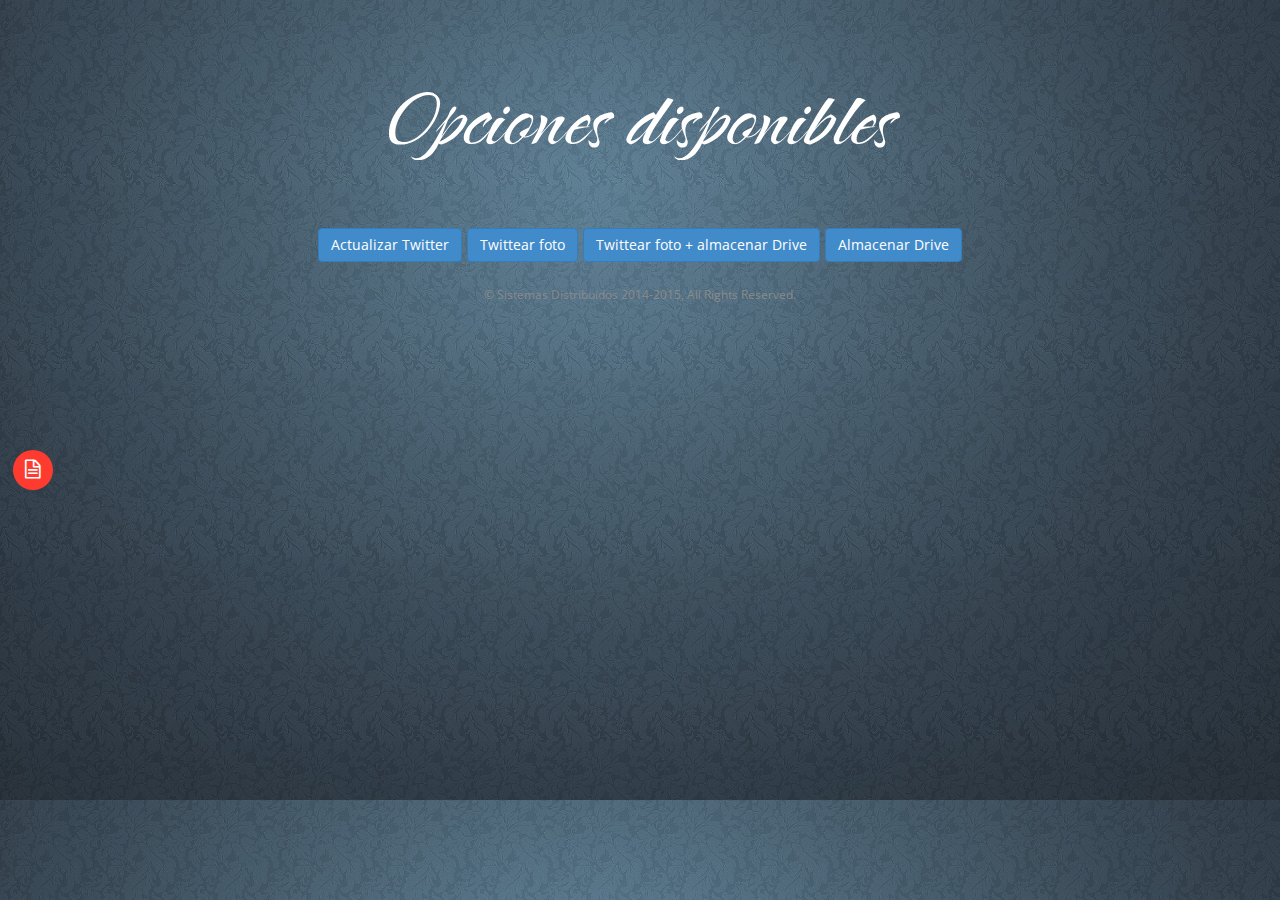
==== templates/index.html @ 6d769cfe "Primera subida" ====
<!DOCTYPE html>
<html lang="en">

<head>
    <meta charset="UTF-8">
    <meta http-equiv="X-UA-Compatible" content="IE=edge,chrome=1">
	<title>Sistemas Distribuidos 2014-2015</title>
	
    <link name="author" href="humans.txt" />
    <meta name="description" content="New Year, New Year Template, Music template, Melody Template, Coming soon, Bootstrap, Bootstrap 3.0, Free Coming Soon, free coming soon, free template, coming soon template, Html template, html template">
	<meta name="viewport" content="width=device-width, minimum-scale=1.0, maximum-scale=1.0" />
	<!-- CSS start here -->


	<link rel="stylesheet" type="text/css" href="../static/css/bootstrap.min.css" media="screen">
	<link rel="stylesheet" type="text/css" href="../static/css/styles.css" />
	<link rel="stylesheet" type="text/css" href="../static/css/font-awesome.css">
	<link rel="stylesheet" type="text/css" href="../static/css/animate.css" />

	<!-- CSS end here -->
	<!-- Google fonts start here -->
	<link href='http://fonts.googleapis.com/css?family=Open+Sans' rel='stylesheet' type='text/css'>
	<link href='http://fonts.googleapis.com/css?family=Roboto:300' rel='stylesheet' type='text/css'>
	<!-- Google fonts end here -->
</head>
<body >
  
<!-- About Icon start here -->
	<div class="about-us"> 
		<a href="inicio" class="fa fa-file-text-o tool-tip" data-toggle="modal" data-target=".bs-example-modal-lg" data-placement="right" title="About"></a>
	</div>
<!-- About Icon end here -->	

	<!-- Main container start here -->
	<section class="container main-wrapper">
		<!-- Logo start here -->
		<section id="logo" class="fade-down">
			<a class="logo" href="#">Opciones disponibles</a>
		</section>
		<!-- Logo end here -->

		<!-- Newsletter start here -->
		<section align="center">
			<div>
				<a href="twittersta"><button type="button" class="btn btn-primary">Actualizar Twitter</button></a>
				<a href="twitterimg"><button type="button" class="btn btn-primary">Twittear foto</button></a>
				<a href="twitterdrive"><button type="button" class="btn btn-primary">Twittear foto + almacenar Drive</button></a>
				<a href="drive"><button type="button" class="btn btn-primary">Almacenar Drive</button></a>
			</div>
		</section>
		<br>
		<!-- Social icons end here -->
		<!-- Footer start here -->
		<footer class="fade-down">        
			<p class="footer-text">&copy; Sistemas Distribuidos 2014-2015, All Rights Reserved.</p>
		</footer>
		<!-- Footer end here -->
	</section>
<!-- About start here -->
  <div class="modal fade bs-example-modal-lg" role="dialog" aria-hidden="true" data-keyboard="true" data-backdrop="static" tabindex="-1">
    <a href="#" class="fa fa-times cls-pop" data-dismiss="modal"></a>
    <div class="modal-dialog modal-lg clearfix">
      <div class="modal-content pop-up">
        <h3>Información</h3>
        <div class="clearfix">
        <div>
          <p>Un proyecto to reshulon</p>
          
        </div>
      </div> 
      </div>
    </div>
  </div>
<!-- About end here -->

		<!-- Main container start here -->
		<!-- Javascript framework and plugins start here -->
		<script type="text/javascript" src="../static/js/jquery.js"></script> 
		<script type="text/javascript" src="../static/js/bootstrap.min.js"></script> 
		<script src="../static/js/jquery.validate.min.js"></script>
		<script src="../static/js/modernizr.js"></script> 
		<script type="text/javascript" src="../static/js/appear.js"></script> 		
		<script src="../static/js/jquery.knob.js"></script>
        <script type="text/javascript" src="../static/js/jquery.lwtCountdown-1.0.js"></script>  
		<script src="../static/js/jquery.ccountdown.js"></script>
        <script type="text/javascript" src="../static/js/cufon-yui.js"></script>
		<script type="text/javascript" src="../static/js/CaramelNuggets_400.font.js"></script>       
        <script type="text/javascript">
            Cufon.replace('a.logo', {fontFamily: 'CaramelNuggets'});            
        </script>
		<script src="../static/js/init.js"></script>
    
<!-- Javascript framework and plugins end here -->
</body>
</html>
---- static/css/styles.css ----
/* Preloader */

#preloader {
    position: fixed;
    top: 0;
    left: 0;
    right: 0;
    bottom: 0;
    background-color: #f2f3f7;
    /* change if the mask should have another color then white */
    z-index: 9999999;
    /* makes sure it stays on top */
}
#status {
    width: 200px;
    height: 200px;
    position: absolute;
    left: 50%;
    /* centers the loading animation horizontally one the screen */
    top: 50%;
    /* centers the loading animation vertically one the screen */
    background-image: url(../img/status.gif);
    /* path to your loading animation */
    background-repeat: no-repeat;
    background-position: center;
    margin: -100px 0 0 -100px;
    /* is width and height divided by two */
}
body {
    font-family: 'Open Sans', sans-serif;
    color: #8a8b8b;
    font-size: 18px;
    line-height: 22px;
    background-color: rgba(53, 10, 4, .5);
	background-image:url(../img/bg.jpg);
	background-size: cover;
	background-repeat:repeat;
    font-weight: normal;
	
}

.bg-overlay {
    background: url("../img/bg-overlay.png") repeat scroll 0 0 rgba(0, 0, 0, 0);
    height: 100%;
    left: 0;
    position: fixed;
    top: 0;
    width: 100%;
    z-index: 0;
}


body.yellow {
    background-color: #ffcc00;
}
body.green {
    background-color: #aaee06;
}
body.blue {
    background-color: #00d2ff;
}
h1,
h2,
h3,
h4,
h5,
h6 {
    margin: 0;
    padding: 0;
}
.homepage #logo {
    margin: 0 0 26px 0;
}
.home {
    background: #e6e9ed url(../img/bg-body.png) left top repeat-x;
}
.main-wrapper {
    padding: 60px 20px 0 20px;
    margin: 0 auto;
}
/*Logo Start Here*/

a.logo{	
	margin: 0 auto 30px auto;
	text-shadow: 1px 1px 7px #3e3935;
	filter: dropshadow(color=#3e3935, offx=1, offy=1);
	font-size: 100px;
	color: #fff;
	display: block;
	text-align: center;
}

#logo {
    text-align: center;
    margin: 0 0 30px 0;
    padding: 0;
}
#logo a {
    display: inline-block;
    padding: 4px;
}
/*Logo End Here*/

/*Slogan start here*/

.slogan {
    margin-bottom: 76px;
    text-align: center;
}
.slogan h1 {
    color: #fff;
}
.slogan p {
    margin: 10px 0;
    padding: 0;
    color: #3e3d3d;
}
/*SLogan end here*/

/*Countdown start here*/

.count-down {
    margin: 0 0 85px 0;
    padding: 0;
    font-family: 'Roboto', sans-serif;
    text-align: center;
    height: 240px;
    height: auto;
}
.count-down li {
    margin: 0;
    padding: 0;
    list-style: none;
    font-size: 28px;
    display: inline-block;
    min-height: 250px;
}
.count-down li div {
    margin: 0 !important;
    padding: 0;
}
.count-down li input {
    font-family: 'Roboto', sans-serif !important;
    font-size: 88px!important;    
    width: 154px!important;
    height: 98px!important;
    margin: 70px 0 0 -210px !important;
    font-weight: normal!important;
}
#days-title,
#hours-title,
#mins-title,
#secs-title {
    display: block;   
    text-transform: uppercase;
    margin-top: -94px;
    font-size: 24px;
    position: relative;
    z-index: 9 !important;
}
/*Countdown end here*/

/*Newsletter subscribe start here*/

.email-ico i {
    font-size: 36px;
    line-height: 72px;
}

.contact-form .form-group {
    position: relative;
    width: 100%;
    margin-bottom: 4px !important;
}
.contact-form {
    color: #8C8C8C;
    float: none;
    margin: 0 auto 60px auto;
}

.contact-form input {
    background-color: #ffffff;
    border: none;
    height: 60px;
    width: 100%;
    padding: 0 22% 0 70px;
    -webkit-border-radius: 4px;
    -moz-border-radius: 4px;
    border-radius: 4px;
}
.contact-form .error:focus,
.contact-form .error {
    border: 1px solid #ff0000;
}
.contact-form label.error {
    color: #fff;
    font-size: 14px;
    line-height: 18px;
    font-weight: normal;
    position: absolute;
    right: 0;
    text-transform: none;
    top: -28px;
    border: none;
    background-color: #FF0000;
    padding: 4px;
    -webkit-border-radius: 4px;
    -moz-border-radius: 4px;
    border-radius: 4px;
}
.contact-form .email-ico {
    position: absolute;
    top: -6px;
    left: 12px;
    font-size: 24px;
}
.contact-form .btn-submit {
    position: absolute;
    top: 10px;
    right: 12px;
    font-size: 20px;
    border: none;
    background-color: #ff382e;
    -webkit-border-radius: 4px;
    -moz-border-radius: 4px;
    border-radius: 4px;
    font-size: 20px;
    color: #ffffff;
    line-height: 22px;
    font-family: 'Roboto', sans-serif;
    width: 90px;
    height: 40px;
    font-weight: bold;
    line-height: 24px;
}
.form-respond .content-message {
    border-radius: 4px;
    margin: 0 0 50px;
    padding: 30px;
}
.form-respond .success {
    color: #fff;
    background-color: green;
}
.form-respond .content-message {
    border-radius: 4px;
    margin: 0 0 50px;
    padding: 4px 8px;
    color: #fff;
    background-color: #FF0000;
}
.form-respond .content-message h2,
.form-respond .content-message p {
    display: inline;
    font-size: 15px;
}
/*Newsletter subscribe end here*/

/*Social Links start here*/

.connect-us {
    margin: 0 0 28px 0;
    padding: 0;
    text-align: center;
}
.connect-us li {
    display: inline-block;
    font-size: 28px;
}
.connect-us li a {
    display: block;
    margin: 10px;
    width: 40px;
    height: 40px;
    line-height: 36px;
    color: #fff;
}
.connect-us li a.fb:hover {
    color: #507cbe;
}
.connect-us li a.twitter:hover {
    color: #62cdf2;
}
.connect-us li a.gplus:hover {
    color: #ec5d48;
}
.connect-us li a.linkedin:hover {
    color: #1e88c9;
}
.connect-us li a.ytube:hover {
    color: #e64c38;
}
.connect-us li a.dribbble:hover {
    color: #d34e95;
}
.connect-us li a.pinterest:hover {
    color: #e94546;
}
/*Social Links end here*/

/*Footer start here*/

footer {
    text-align: center;
    font-size: 16px;
}
.footer-text{
	font-size: 12px;
}
footer a {
    color: #8a8b8b;
    text-decoration: underline;
}
footer a:hover {
    text-decoration: none;
    color: #8a8b8b;
}
/*Footer start here*/

/*About/Contact css start here*/

.about-us a {
    position: absolute;
    top: 50%;
    height: 40px;
    width: 40px;
    background-color: #ff3b30;
    border-radius: 50%;
    color: #ffffff;
    text-align: center;
    line-height: 40px;
    left: 1%;
    font-size: 22px;
    z-index: 999;
}
.about-us .tooltip-inner,
.contact-us .tooltip-inner {
    background: none;
    border-radius: 0;
    color: #3e3d3d;
    font-size: 14px;
    text-transform: uppercase;
    padding: 0;
}
.about-us .tooltip-arrow,
.contact-us .tooltip-arrow {
    display: none;
}
.contact-us a {
    position: absolute;
    top: 50%;
    height: 40px;
    width: 40px;
    background-color: #ff3b30;
    border-radius: 50%;
    color: #ffffff;
    text-align: center;
    line-height: 40px;
    right: 1%;
    font-size: 22px;
    z-index: 999;
}
.about-us a:hover,
.contact-us a:hover {
    text-decoration: none;
}
/*About/Contact css end here*/

.ux .modal {
    background: rgba(31, 31, 31, 0.96)
}
.pop-up {
    padding: 20px;
    border-radius: 0;
    box-shadow: none;
    background: none;
    border: none;
}
.cls-pop {
    position: absolute;
    right: 10px;
    top: 10px;
    font-size: 30px;
    line-height: 40px;
    color: #ffffff;
    font-weight: normal;
    z-index: 999;
}
.cls-pop:hover {
    color: #ff382e;
    text-decoration: none;
}
.pop-up h3 {
    font-size: 34px;
    line-height: 40px;
    margin: 0 0 60px 0;
    padding: 0;
    color: #ff382e;
    text-align: center;
    font-family: 'Roboto', sans-serif;
    font-weight: normal;
    text-transform: uppercase;
    position: relative;
}
.pop-up h3:before {
    background-color: #ff382e;
    bottom: -30px;
    content: "";
    display: block;
    height: 1px;
    position: absolute;
    width: 300px;
}
.pop-up h3:before {
    left: 50%;
    margin-left: -150px;
}
.pop-up p {
    margin: 10px 0;
    padding: 0;
    font-size: 15px;
    line-height: 24px;
    color: #dadada;
}
.pop-up-cnt {
    text-align: center;
}
.pop-up-cnt i {
    height: 40px;
    width: 40px;
    background-color: #ff3b30;
    border-radius: 50%;
    color: #ffffff;
    line-height: 40px;
    margin-bottom: 10px;
}
.pop-up-cnt h4 {
    font-size: 22px;
    line-height: 28px;
    margin: 0;
    padding: 0;
    color: #ffffff;
}
.pop-up-cnt .cnt-wrap {
    padding-top: 30px;
}
.features {
    margin: 20px 0 0 0;
    padding: 0 0 0 14px;
}
.features li {
    margin: 0;
    padding: 0;
    font-size: 14px;
    line-height: 28px;
    color: #dadada;
    width: 33%;
    float: left;
}
.gmap {
    margin: 20px 0;
    position: relative;
    width: 100%;
    height: 400px;
}

/*Contact*/

input[type="text"] {
    background: none repeat scroll 0 0 rgba(0, 0, 0, 0);
    border: 1px solid rgb(255, 255, 255);
    color: rgb(255, 255, 255);
    font-weight: 300;
    height: 45px;
    line-height: 45px;
    margin-bottom: 20px;
    padding: 0 20px;
    width: 100%;
}

textarea {
    background: none repeat scroll 0 0 rgba(0, 0, 0, 0);
    border: 1px solid rgb(255, 255, 255);
    color: rgb(255, 255, 255);
    height: 160px;
    margin-bottom: 20px;
    overflow: auto;
    padding: 20px;
    width: 100%;
}

.contact-btn-submit {
    background-color: rgb(255, 56, 46);
    border: medium none;
    border-radius: 4px;
    color: rgb(255, 255, 255);
    font-family: "Roboto",sans-serif;
    font-size: 20px;
    font-weight: bold;
    height: 40px;
    line-height: 24px;    
    width: 110px;
}

/* 404 page design */

h1.error {
    color: rgb(255, 255, 255);
    font-size: 10em;
}
.no-page-found {
    margin-bottom: 76px;
    text-align: center;
	color: rgb(255, 255, 255);	
}
.no-page-found p {
    color: rgb(255, 255, 255);
    margin: 10px 0;
    padding: 0;
}
.no-page-found p a{
    color: rgb(255, 255, 0);
	text-decoration: underline;    
}
.no-page-found p a:hover{    
	text-decoration: none;    
}

/*Template color option start here*/

.template-colors {
    margin: 40px 0 0 0;
    padding: 0;
    list-style: none;
    display: block;
}
.template-colors li {
    margin: 0 2px;
    padding: 0;
    display: inline-block;
    font-size: 26px;
}
.template-colors li a {
    margin: 0;
    padding: 0;
    outline: none;
    display: block;
    width: 42px;
    height: 42px;
    -webkit-border-radius: 3px;
    -moz-border-radius: 3px;
    border-radius: 3px;
}
.template-colors li a:hover {
    border: 1px solid #999;
}
.template-colors li a.blue {
    background-color: #00d2ff;
}
.template-colors li a.green {
    background-color: #aaee06;
}
.template-colors li a.yellow {
    background-color: #ffcc00;
}

/*Template color option end here*/

#countdown_dashboard {
    height: 110px;
    margin: 20px auto 40px;
    text-align: center;
    width: 65%;
}
.dash {
	width: 110px;
	height: 114px;	
	float: left;
	margin-left: 20px;
	position: relative;
}
.dash .digit {
	font-size: 55pt;
	font-weight: bold;
	float: left;
	width: 55px;
	text-align: center;	
	color: #fff;
	position: relative;
}
.dash_title {
	position: absolute;
	display: block;
	bottom: 0px;
	right: 6px;
	font-size: 10pt;
	color: #fff;
	text-transform: uppercase;
	letter-spacing: 2px;
}
.dev_comment {
	font-size: 14pt;
	color: #777;
	text-align: center;
	font-style: italic;
	margin: 40px 10px;
}
#subscribe_form {
	position: relative;
}
#email_field {
	font-size: 16pt;
	padding: 6px 10px;
	width: 300px;
}


@media screen and (-webkit-min-device-pixel-ratio: 0) {
    .count-down li input {
        margin-top: 60px !important;
    }
}
/*Responsive css start here*/

@media only screen and (max-device-width: 1150px) {
    .about-us a {
        top: 2%;
        margin-left: -20px;
        left: 47.5%;
    }
    .contact-us a {
        top: 2%;
        margin-right: -20px;
        right: 47.5%;
    }
    .about-us .tooltip,
    .contact-us .tooltip {
        display: none !important;
    }
    .about-us .tooltip-arrow,
    .contact-us .tooltip-arrow {
        display: none;
    }
}
@media only screen and (max-width: 1024px) {
    .count-down li div,
    .count-down li canvas {
        width: 230px !important;
        height: 230px !important;
    }
    .contact-form input {
        padding: 0 26% 0 17%;
    }
    .count-down li input {
        margin: 36px 0 0 -187px !important;
    }
    .hide-med {
        display: none !important;
    }
    .contact-form .btn-submit {
        font-size: 18px;
    }
    .features li {
        width: 50%;
    }
}
@media only screen and (max-device-width: 767px) {
    .about-us a {
        left: 46%;
    }
    .contact-us a {
        right: 46%;
    }
}
@media only screen and (max-device-width: 600px) {
    .about-us a {
        left: 44%;
    }
    .contact-us a {
        right: 44%;
    }
    .features li {
        width: 100%;
        float: none;
    }
}
@media only screen and (max-device-width: 568px) {
    .contact-form input {
        padding: 0 40% 0 24%;
    }
    .paw-carousel-item {
        height: 320px !important;
    }
    .contact-form .btn-submit {
        font-size: 15px;
        padding: 0;
        margin: 0;
        width: 80px;
    }
}
/*Responsive css end here*/
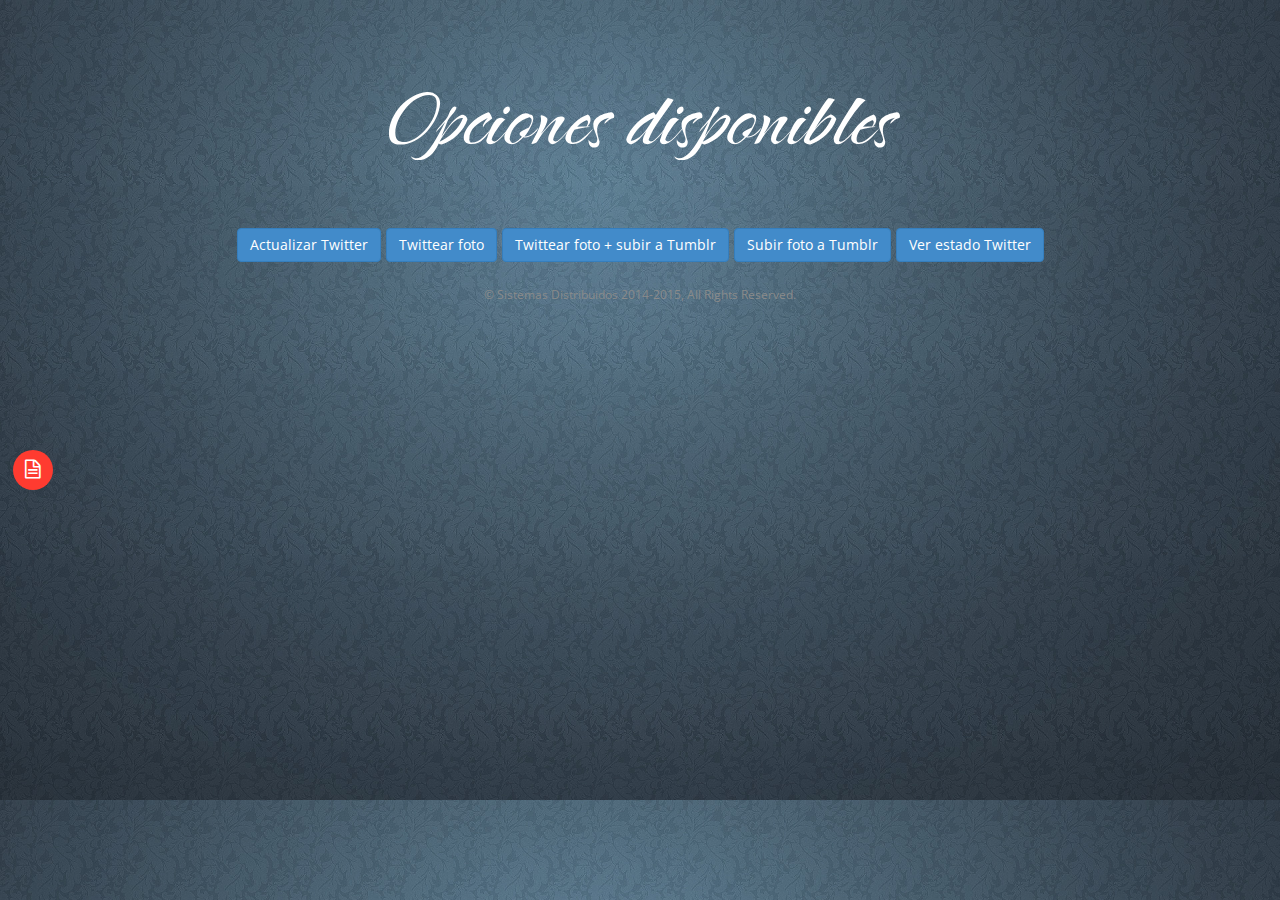
==== commit 6cf498bd: "Servicios adaptados" ====
--- a/templates/index.html
+++ b/templates/index.html
@@ -27,7 +27,7 @@
   
 <!-- About Icon start here -->
 	<div class="about-us"> 
-		<a href="inicio" class="fa fa-file-text-o tool-tip" data-toggle="modal" data-target=".bs-example-modal-lg" data-placement="right" title="About"></a>
+		<a href="#" class="fa fa-file-text-o tool-tip" data-toggle="modal" data-target=".bs-example-modal-lg" data-placement="right" title="About"></a>
 	</div>
 <!-- About Icon end here -->	
 
@@ -44,8 +44,9 @@
 			<div>
 				<a href="twittersta"><button type="button" class="btn btn-primary">Actualizar Twitter</button></a>
 				<a href="twitterimg"><button type="button" class="btn btn-primary">Twittear foto</button></a>
-				<a href="twitterdrive"><button type="button" class="btn btn-primary">Twittear foto + almacenar Drive</button></a>
-				<a href="drive"><button type="button" class="btn btn-primary">Almacenar Drive</button></a>
+				<a href="twittertumblr"><button type="button" class="btn btn-primary">Twittear foto + subir a Tumblr</button></a>
+				<a href="tumblr"><button type="button" class="btn btn-primary">Subir foto a Tumblr</button></a>
+				<a href="jsontw"><button type="button" class="btn btn-primary">Ver estado Twitter</button></a>
 			</div>
 		</section>
 		<br>
@@ -61,10 +62,14 @@
     <a href="#" class="fa fa-times cls-pop" data-dismiss="modal"></a>
     <div class="modal-dialog modal-lg clearfix">
       <div class="modal-content pop-up">
-        <h3>Información</h3>
+        <h3>Proyecto de API Sistemas Distribuidos</h3>
         <div class="clearfix">
         <div>
-          <p>Un proyecto to reshulon</p>
+            <p>Alumnos responsables:</p>
+            <p>Alejandro Chacón</p>
+            <p>Antonio Gambín </p>
+            <p>Francisco José Pastor</p>
+            <p>Iván Ruiz</p>
           
         </div>
       </div> 
@@ -92,4 +97,4 @@
     
 <!-- Javascript framework and plugins end here -->
 </body>
-</html>+</html>
